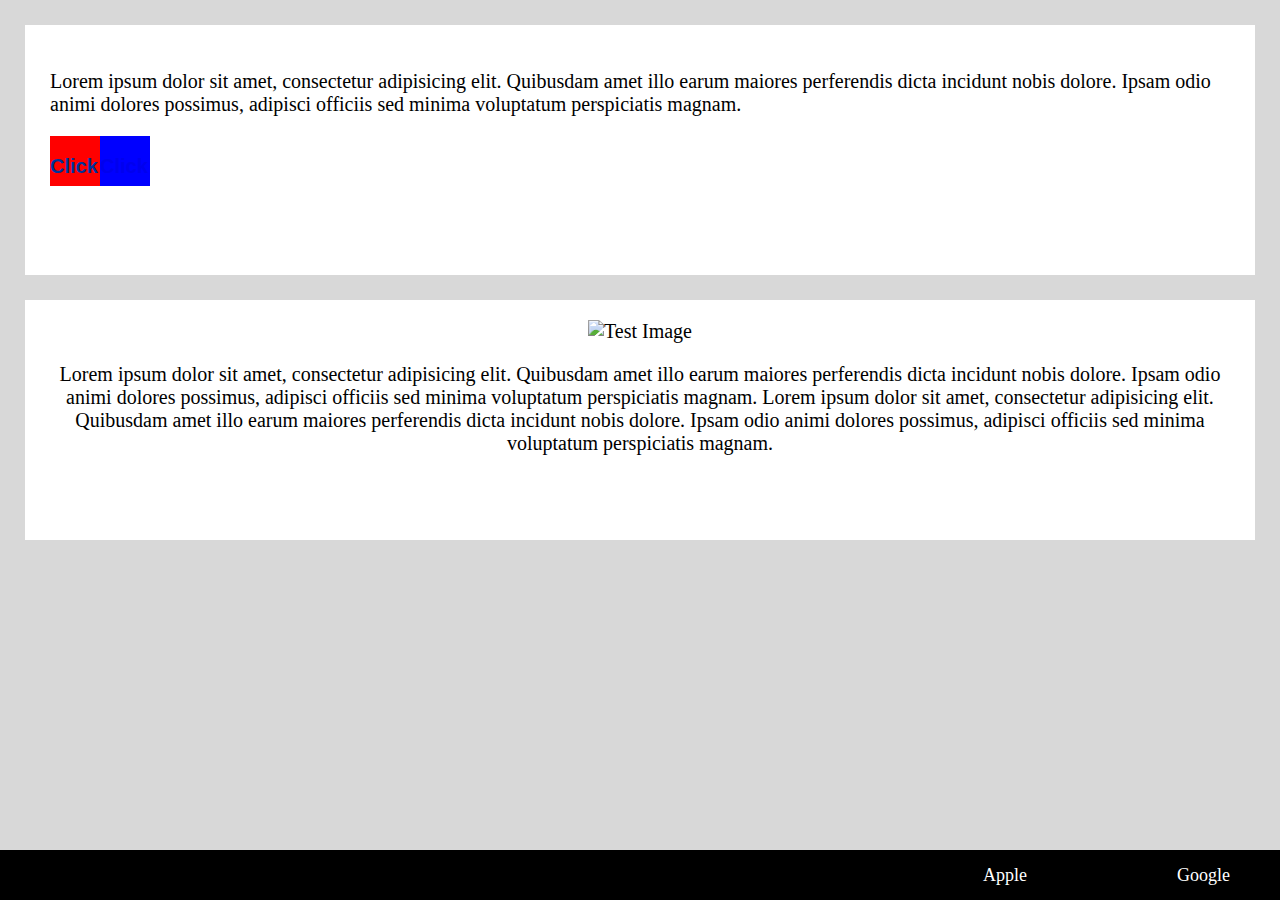
==== second/index.html @ 6d39da03 "day 3" ====
<!DOCTYPE html>
<html>

  <head>
    <title>Yeezy 2020</title>
    
    <link rel="stylesheet" href="style.css">
    
  </head>

  	<body>
  		<div class="top">
  			<p>Lorem ipsum dolor sit amet, consectetur adipisicing elit. Quibusdam amet illo earum maiores perferendis dicta incidunt nobis dolore. Ipsam odio animi dolores possimus, adipisci officiis sed minima voluptatum perspiciatis magnam.</p>
  			<a href="http://google.com" class="button1">Click</a>
  			<a href="http://google.com" class="button2">Click</a>
    </div>
    <div class="middle">
    		<img class="centerimage"src=https://www.google.com/images/branding/googlelogo/1x/googlelogo_color_272x92dp.png alt="Test Image" />
    		<div>
    			<p>Lorem ipsum dolor sit amet, consectetur adipisicing elit. Quibusdam amet illo earum maiores perferendis dicta incidunt nobis dolore. Ipsam odio animi dolores possimus, adipisci officiis sed minima voluptatum perspiciatis magnam. Lorem ipsum dolor sit amet, consectetur adipisicing elit. Quibusdam amet illo earum maiores perferendis dicta incidunt nobis dolore. Ipsam odio animi dolores possimus, adipisci officiis sed minima voluptatum perspiciatis magnam.</p>
    </div>
	<div>
		<footer>
			<a href="http://google.com" class="btn">Google</a>
			<a href="http://apple.com" class="btn2">Apple</a>
		</footer>
  	</div>
  	</body>
  </html>
---- second/style.css ----
body {
    background-color: #D8D8D8;
    margin: 0;
    padding: 0;
}
html {
    display: block;
    font-size: 20px;
}

.top {
    background-color: white;
    background-size: contain;
    background-position: center;
    max-width: 100%;
    height: 200px;
    margin: 25px;
    padding: 25px;
}

a.button1 {
    font: bold normal 1em/3em Arial,sans-serif;
    height: 50px;
	width: 50px;
    color: #039;
    background-color: red;
    font-color: white;
    text-decoration: none;
    background-color: red;
    float: left;
}

a.button2 {
	font: bold normal 1em/3em Arial,sans-serif;
	height: 50px;
	width: 50px;
    text-decoration:none;
    font-family:Arial;
    font-color: white;
    display: block;
    background-color: blue;
    float: left;
}

.middle {
	background-color: white;
    background-size: contain;
    background-position: center;
    max-width: 100%;
    height: 200px;
    margin: 25px;
    text-align: center;
    padding: 20px;
  
}

.centeriamge {
	margin: auto;

}

footer {
	position: absolute;
	clear: both;
	text-align: center;
	background-color: black;
	height: 50px;
	width: 100%;
	color: #fff;
	line-height: 50px;
	margin: 0 auto;
	right: 0;
    bottom: 0;
    left: 0;
}


.btn {
  background-color: black;
  color: #fff;
  font-size: 18px;
  text-decoration: none;
  float: right;
  margin-right: 50px;
}

.btn2 {
  background-color: black;
  color: #fff;
  font-size: 18px;
  text-decoration: none;
  float: right;
  margin-right: 150px;
}
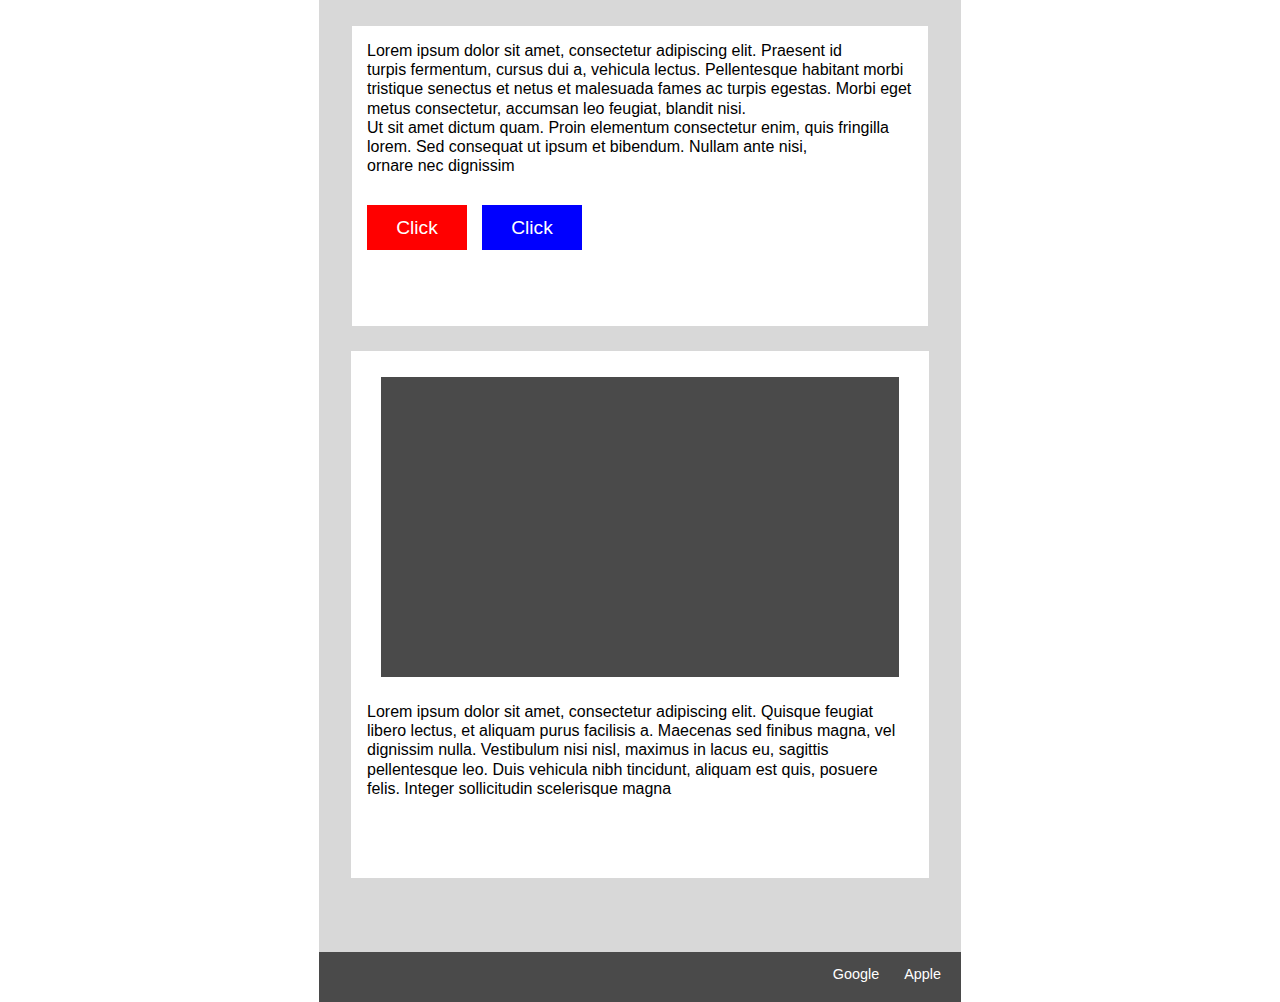
==== commit 3da1d237: "overhaul" ====
--- a/second/index.html
+++ b/second/index.html
@@ -2,28 +2,32 @@
 <html>
 
   <head>
-    <title>Yeezy 2020</title>
+    <title>HTML Day 2</title>
     
     <link rel="stylesheet" href="style.css">
     
   </head>
 
   	<body>
-  		<div class="top">
-  			<p>Lorem ipsum dolor sit amet, consectetur adipisicing elit. Quibusdam amet illo earum maiores perferendis dicta incidunt nobis dolore. Ipsam odio animi dolores possimus, adipisci officiis sed minima voluptatum perspiciatis magnam.</p>
-  			<a href="http://google.com" class="button1">Click</a>
-  			<a href="http://google.com" class="button2">Click</a>
-    </div>
-    <div class="middle">
-    		<img class="centerimage"src=https://www.google.com/images/branding/googlelogo/1x/googlelogo_color_272x92dp.png alt="Test Image" />
-    		<div>
-    			<p>Lorem ipsum dolor sit amet, consectetur adipisicing elit. Quibusdam amet illo earum maiores perferendis dicta incidunt nobis dolore. Ipsam odio animi dolores possimus, adipisci officiis sed minima voluptatum perspiciatis magnam. Lorem ipsum dolor sit amet, consectetur adipisicing elit. Quibusdam amet illo earum maiores perferendis dicta incidunt nobis dolore. Ipsam odio animi dolores possimus, adipisci officiis sed minima voluptatum perspiciatis magnam.</p>
-    </div>
-	<div>
-		<footer>
-			<a href="http://google.com" class="btn">Google</a>
-			<a href="http://apple.com" class="btn2">Apple</a>
-		</footer>
-  	</div>
+  		<div id="wrapper">
+        <div id="top-container">
+          <p>
+            Lorem ipsum dolor sit amet, consectetur adipiscing elit. Praesent id<br/> turpis fermentum, cursus dui a, vehicula lectus. Pellentesque habitant morbi tristique senectus et netus et malesuada fames ac turpis egestas. Morbi eget metus consectetur, accumsan leo feugiat, blandit nisi.<br/> Ut sit amet dictum quam. Proin elementum consectetur enim, quis fringilla lorem. Sed consequat ut ipsum et bibendum. Nullam ante nisi,<br/> ornare nec dignissim
+          </p>
+          <button id="red-button" class="top-button">Click</button>
+          <button id="blue-button" class="top-button">Click</button>
+        </div>
+        <div id="mid-container">
+          <div id="img-placeholder"></div>
+          <p>
+            Lorem ipsum dolor sit amet, consectetur adipiscing elit. Quisque feugiat libero lectus, et aliquam purus facilisis a. Maecenas sed finibus magna, vel dignissim nulla. Vestibulum nisi nisl, maximus in lacus eu, sagittis pellentesque leo. Duis vehicula nibh tincidunt, aliquam est quis, posuere felis. Integer sollicitudin scelerisque magna
+          </p>
+        </div>
+        <footer>
+          <p><a href="www.apple.com">Apple</a></p>
+          <p><a href="www.google.com">Google</a></p>
+        </footer>
+      </div>
+
   	</body>
   </html>--- a/second/style.css
+++ b/second/style.css
@@ -1,95 +1,78 @@
-body {
-    background-color: #D8D8D8;
-    margin: 0;
-    padding: 0;
+html, body {
+  margin: 0;
+  padding: 0;
+  font-family: sans-serif;
+  font-weight: lighter;
+  overflow: auto;
 }
-html {
-    display: block;
-    font-size: 20px;
+#wrapper {
+  width: 50%;
+  height: 1000px;
+  background-color: #D8D8D8;
+  margin: 0 auto;
+  padding: 1px;
+  position: relative;
 }
-
-.top {
-    background-color: white;
-    background-size: contain;
-    background-position: center;
-    max-width: 100%;
-    height: 200px;
-    margin: 25px;
-    padding: 25px;
+#top-container {
+  width: 90%;
+  height: 300px;
+  background-color: white;
+  margin: 25px auto;
+  overflow: auto;
 }
-
-a.button1 {
-    font: bold normal 1em/3em Arial,sans-serif;
-    height: 50px;
-	width: 50px;
-    color: #039;
-    background-color: red;
-    font-color: white;
-    text-decoration: none;
-    background-color: red;
-    float: left;
+.top-button {
+  height: 45px;
+  width: 100px;
+  float: left;
+  margin-top: 15px;
+  margin-left: 15px;
+  font-size: 1.2em;
+  border: none;
+  color: white;
 }
-
-a.button2 {
-	font: bold normal 1em/3em Arial,sans-serif;
-	height: 50px;
-	width: 50px;
-    text-decoration:none;
-    font-family:Arial;
-    font-color: white;
-    display: block;
-    background-color: blue;
-    float: left;
+#red-button {
+  background-color: red;
 }
-
-.middle {
-	background-color: white;
-    background-size: contain;
-    background-position: center;
-    max-width: 100%;
-    height: 200px;
-    margin: 25px;
-    text-align: center;
-    padding: 20px;
-  
+#blue-button {
+  background-color: blue;
 }
-
-.centeriamge {
-	margin: auto;
-
+#top-container p {
+  margin: 15px;
+  line-height: 1.2em;
 }
-
+#mid-container {
+  background-color: white;
+  width: 90%;
+  height: 525px;
+  margin: 0 auto;
+  padding: 1px;
+}
+#img-placeholder {
+  width: 90%;
+  height: 300px;
+  background-color: #4A4A4A;
+  margin: 25px auto;
+}
+#mid-container p {
+  line-height: 1.2em;
+  margin: 15px;
+}
 footer {
-	position: absolute;
-	clear: both;
-	text-align: center;
-	background-color: black;
-	height: 50px;
-	width: 100%;
-	color: #fff;
-	line-height: 50px;
-	margin: 0 auto;
-	right: 0;
-    bottom: 0;
-    left: 0;
+  width: 100%;
+  height: 50px;
+  background-color: #4A4A4A;
+  position: absolute;
+  bottom: 0;
+  left: 0;
 }
-
-
-.btn {
-  background-color: black;
-  color: #fff;
-  font-size: 18px;
+footer p {
+  float: right;
+  color: white;
+  margin-left: 5px;
+  margin-right: 20px;
+  font-size: .9em;
+}
+a {
   text-decoration: none;
-  float: right;
-  margin-right: 50px;
+  color: white;
 }
-
-.btn2 {
-  background-color: black;
-  color: #fff;
-  font-size: 18px;
-  text-decoration: none;
-  float: right;
-  margin-right: 150px;
-}
-
